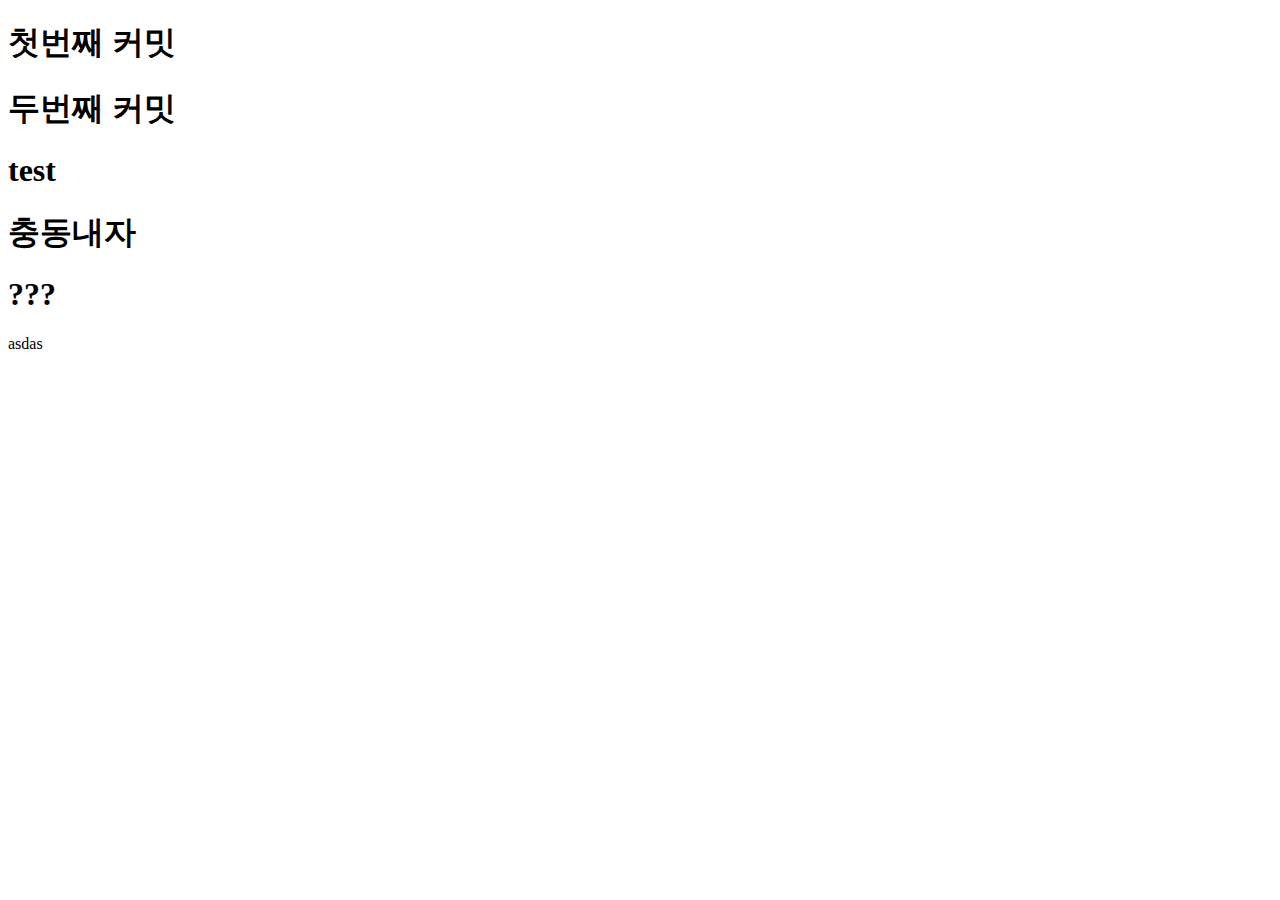
==== GitTest/Ex01.html @ c3dc080e "푸쉬 푸쉬 베이베" ====
<!DOCTYPE html>
<html lang="en">
<head>
    <meta charset="UTF-8">
    <meta http-equiv="X-UA-Compatible" content="IE=edge">
    <meta name="viewport" content="width=device-width, initial-scale=1.0">
    <title>Document</title>
</head>
<body>
    <h1>첫번째 커밋</h1>
    <h1>두번째 커밋</h1>
    <h1>test</h1>
    <h1>충동내자</h1>
    <h1>???</h1>
    <p>asdas</p>

</body>
</html>
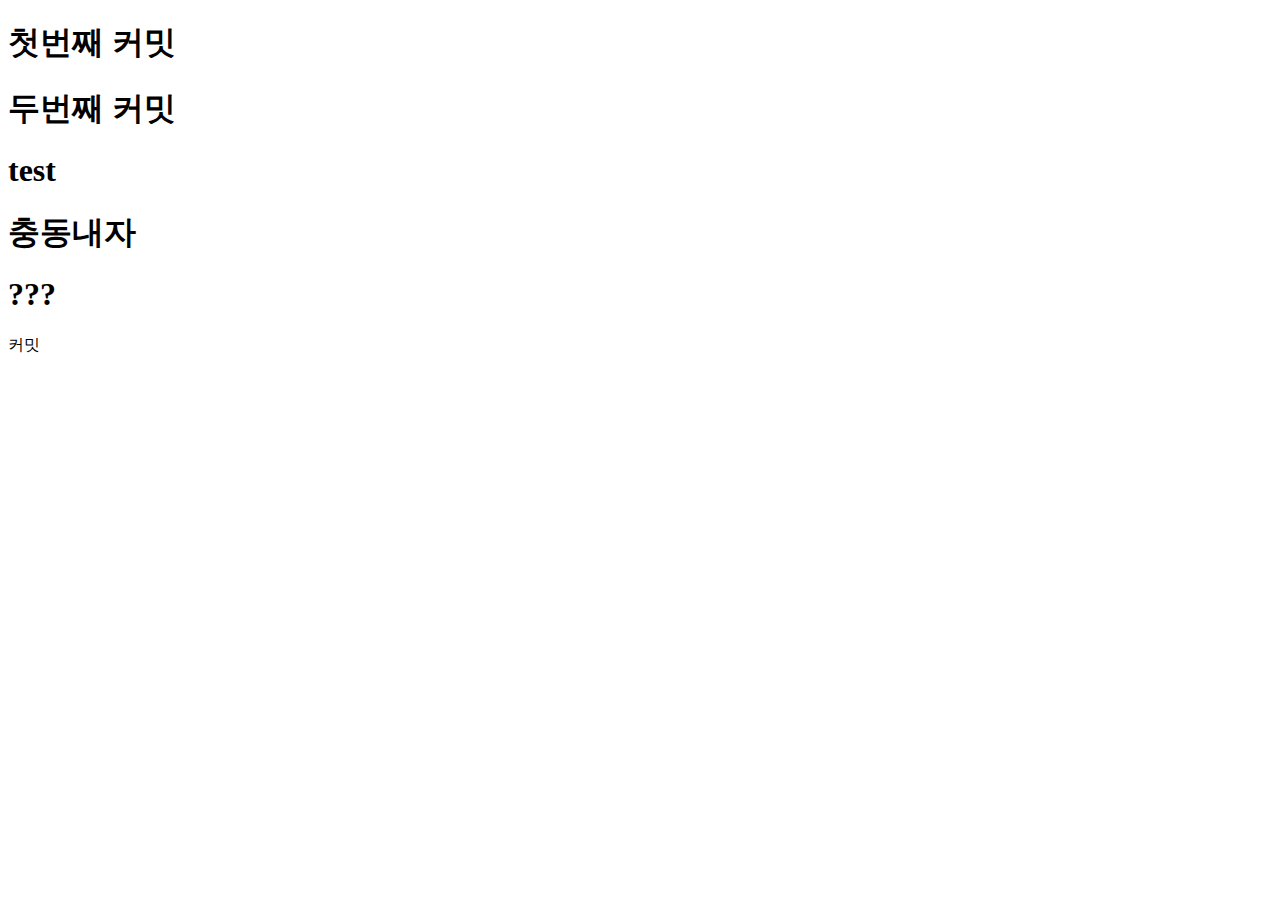
==== commit 56f82718: "커커밋" ====
--- a/GitTest/Ex01.html
+++ b/GitTest/Ex01.html
@@ -12,7 +12,7 @@
     <h1>test</h1>
     <h1>충동내자</h1>
     <h1>???</h1>
-    <p>asdas</p>
+    <p>커밋</p>
 
 </body>
 </html>
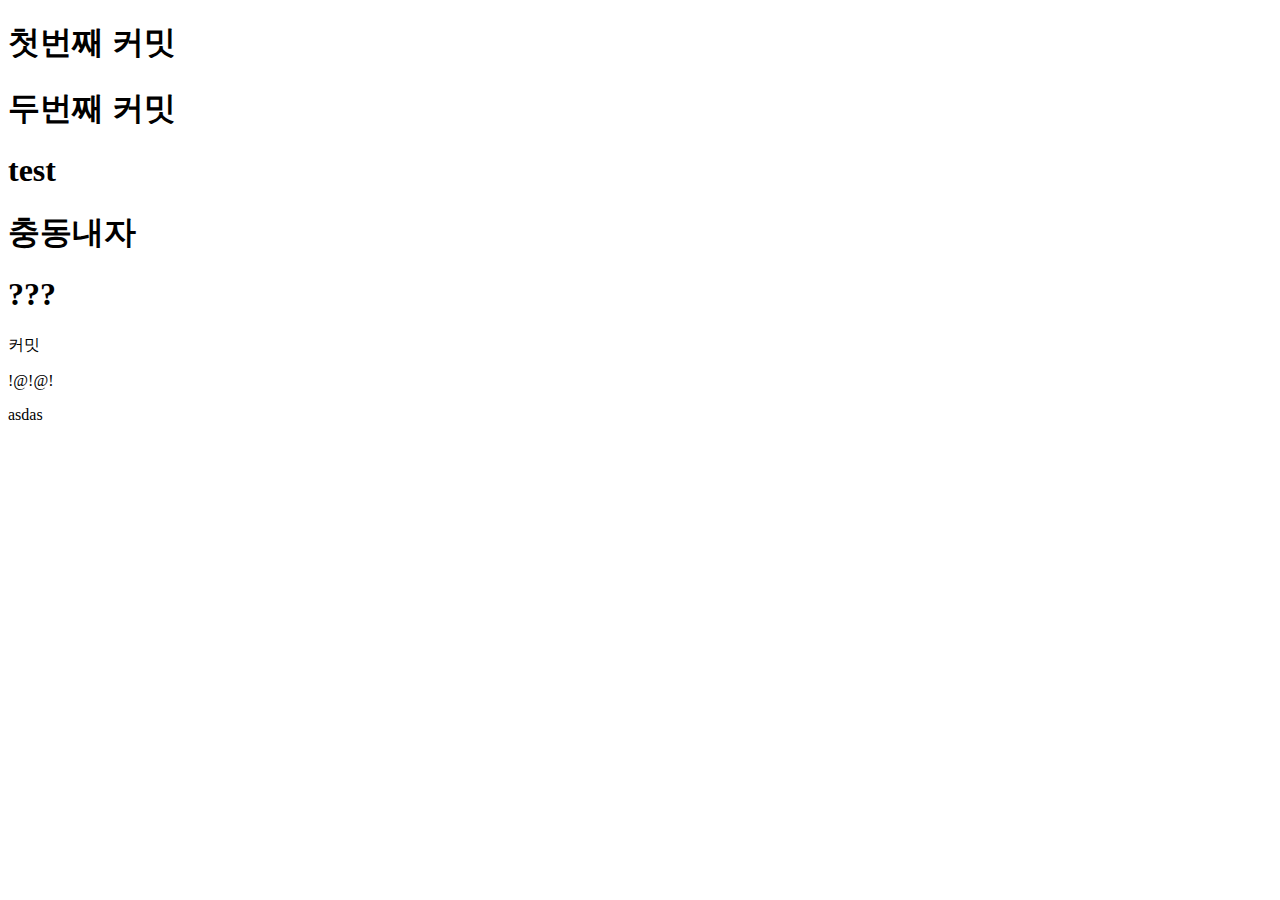
==== commit aa963fc7: "Merge branch 'master' of https://github.com/2022-SMHRD-KDT-AI-3/-COMA-Team-Address" ====
--- a/GitTest/Ex01.html
+++ b/GitTest/Ex01.html
@@ -14,6 +14,11 @@
     <h1>???</h1>
     <p>커밋</p>
 
+    <p>!@!@!</p>
+
+    <p>asdas</p>
+
+
 </body>
 </html>
 
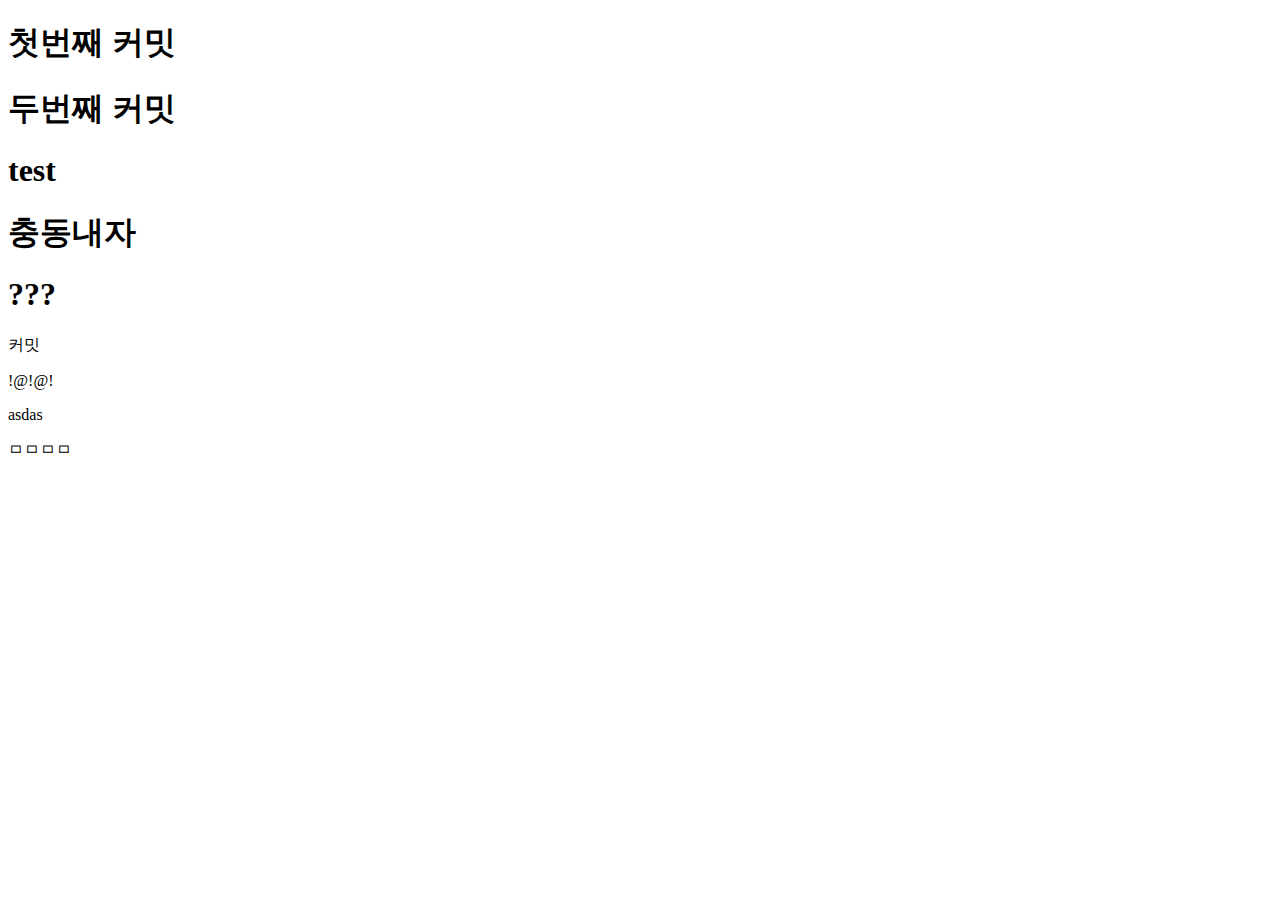
==== commit 86b8cbe0: "ㅁㅁㅁㅁ" ====
--- a/GitTest/Ex01.html
+++ b/GitTest/Ex01.html
@@ -18,6 +18,7 @@
 
     <p>asdas</p>
 
+    <p>ㅁㅁㅁㅁ</p>
 
 </body>
 </html>
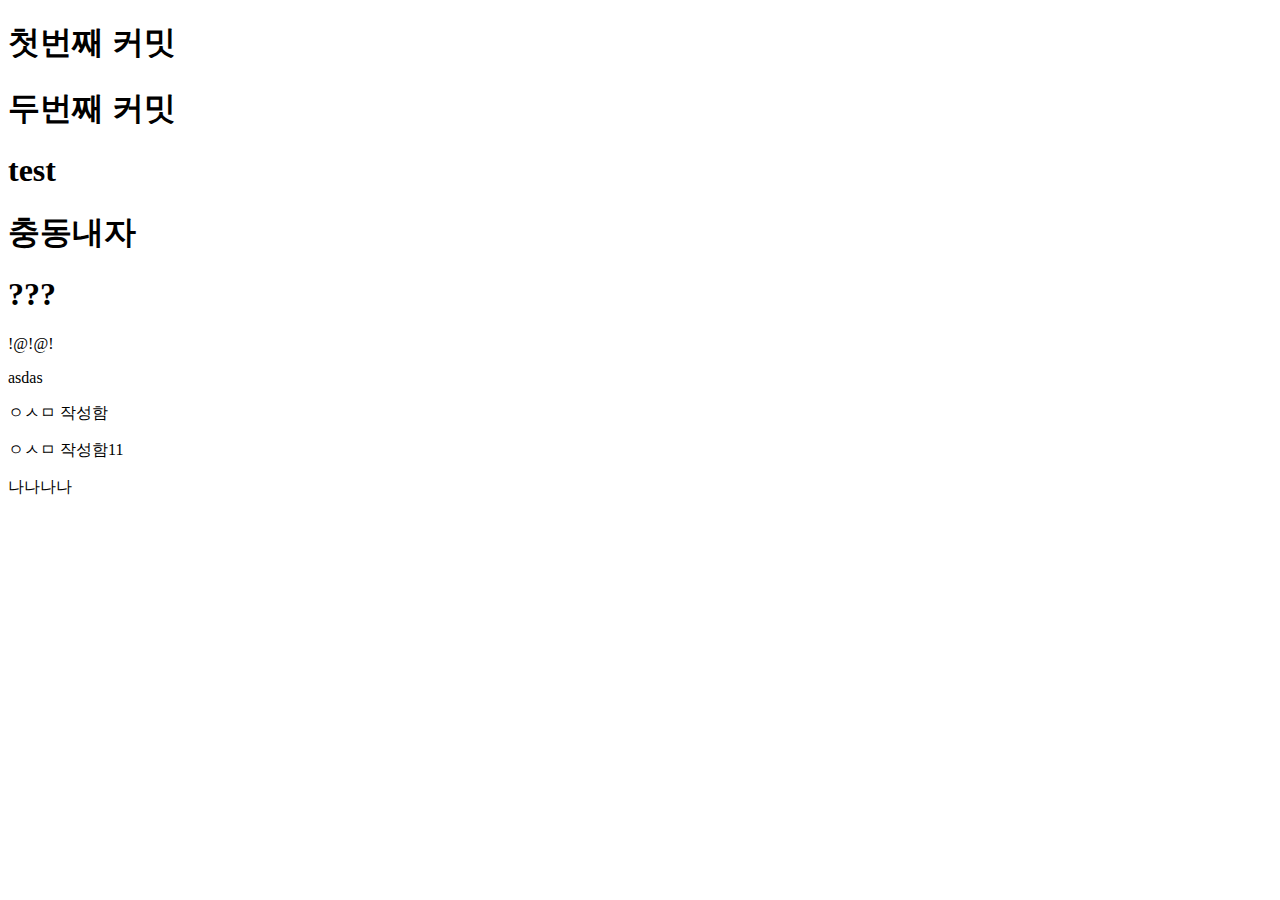
==== commit 7a09bf4b: "123123" ====
--- a/GitTest/Ex01.html
+++ b/GitTest/Ex01.html
@@ -12,13 +12,13 @@
     <h1>test</h1>
     <h1>충동내자</h1>
     <h1>???</h1>
-    <p>커밋</p>
 
     <p>!@!@!</p>
 
     <p>asdas</p>
-
-    <p>ㅁㅁㅁㅁ</p>
+    <p>ㅇㅅㅁ 작성함</p>
+    <p>ㅇㅅㅁ 작성함11</p>
+    <p>나나나나</p>
 
 </body>
 </html>
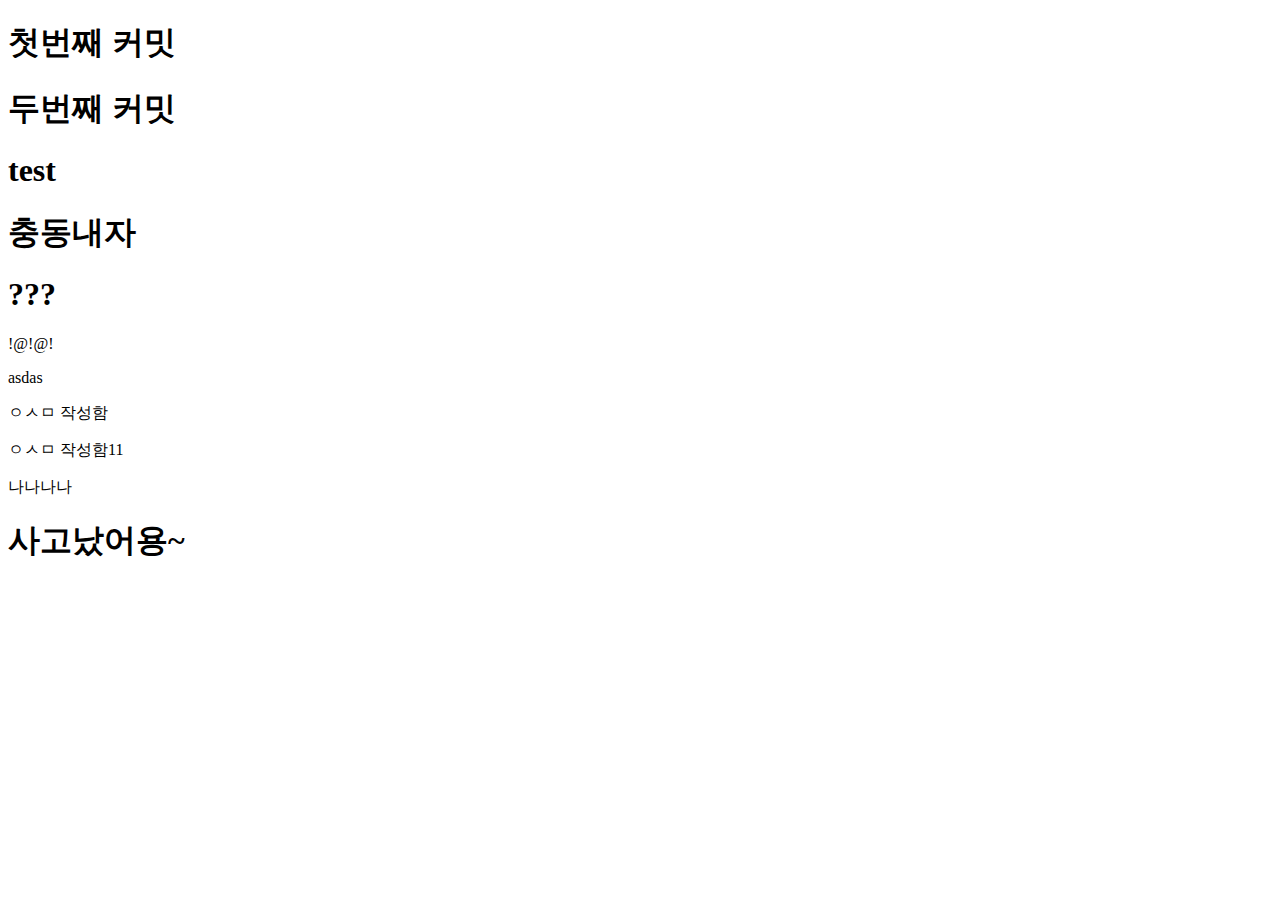
==== commit ad4f2f95: "Merge branch 'master' of https://github.com/2022-SMHRD-KDT-AI-3/-COMA-Team-Address" ====
--- a/GitTest/Ex01.html
+++ b/GitTest/Ex01.html
@@ -19,6 +19,7 @@
     <p>ㅇㅅㅁ 작성함</p>
     <p>ㅇㅅㅁ 작성함11</p>
     <p>나나나나</p>
+    <h1>사고났어용~</h1>
 
 </body>
 </html>
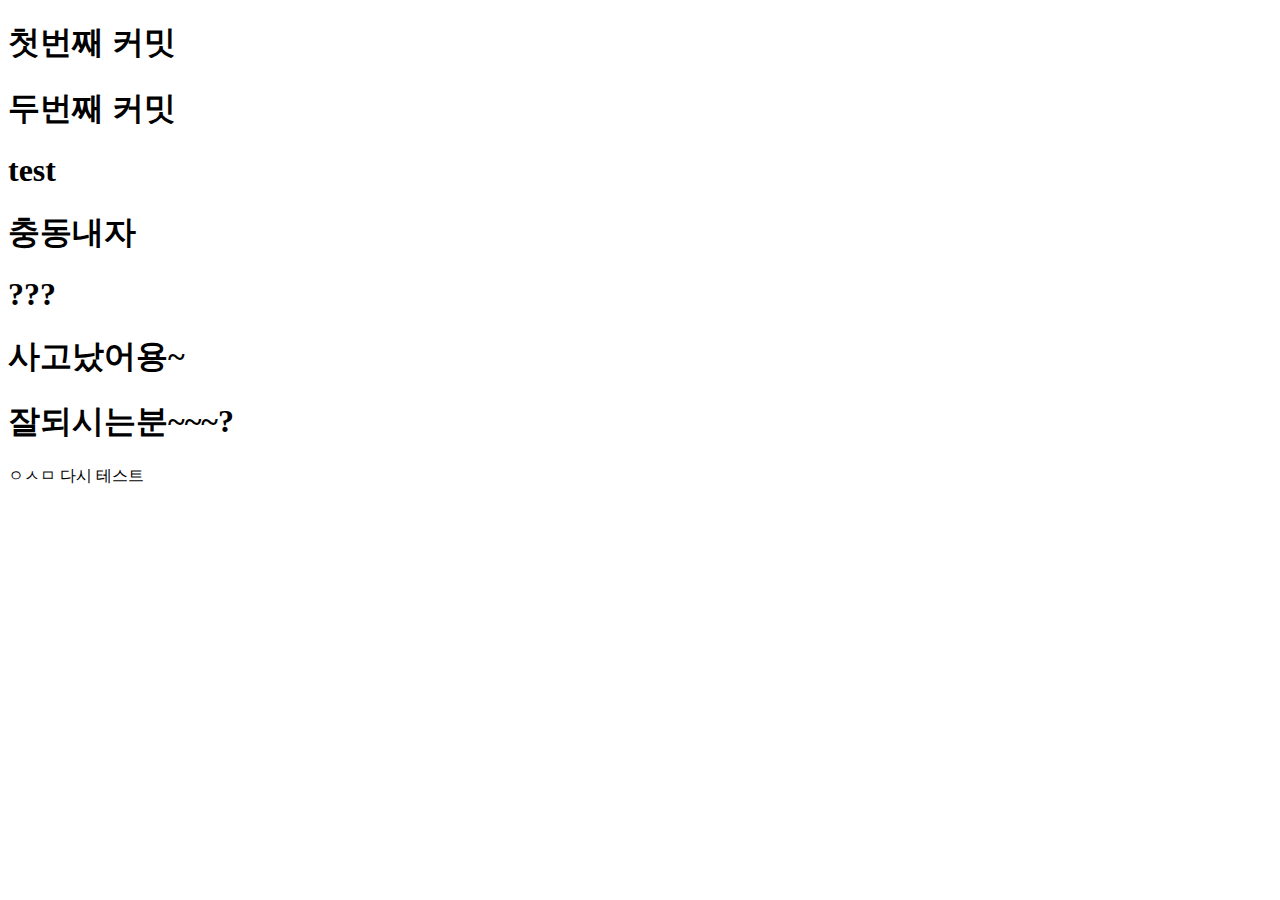
==== commit c400a0f5: "ㅇㅅㅁ 다시테스트함요~~" ====
--- a/GitTest/Ex01.html
+++ b/GitTest/Ex01.html
@@ -12,14 +12,11 @@
     <h1>test</h1>
     <h1>충동내자</h1>
     <h1>???</h1>
+    
+    <h1>사고났어용~</h1>
 
-    <p>!@!@!</p>
-
-    <p>asdas</p>
-    <p>ㅇㅅㅁ 작성함</p>
-    <p>ㅇㅅㅁ 작성함11</p>
-    <p>나나나나</p>
-    <h1>사고났어용~</h1>
+    <h1>잘되시는분~~~?</h1>
+    <p>ㅇㅅㅁ 다시 테스트</p>
 
 </body>
 </html>
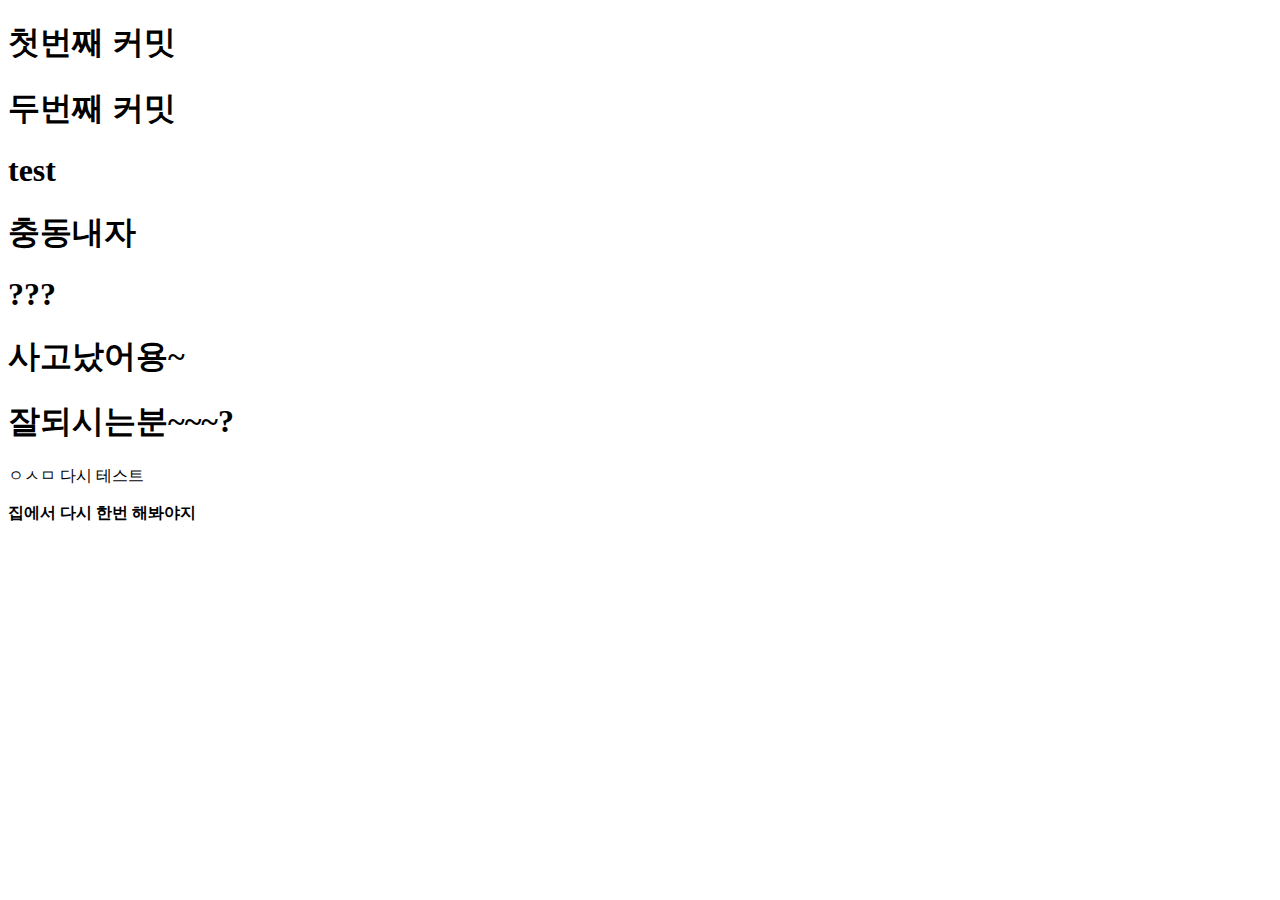
==== commit c3f0b8c4: "다시한번 해보는 git~~" ====
--- a/GitTest/Ex01.html
+++ b/GitTest/Ex01.html
@@ -17,6 +17,7 @@
 
     <h1>잘되시는분~~~?</h1>
     <p>ㅇㅅㅁ 다시 테스트</p>
+    <b>집에서 다시 한번 해봐야지</b>
 
 </body>
 </html>
